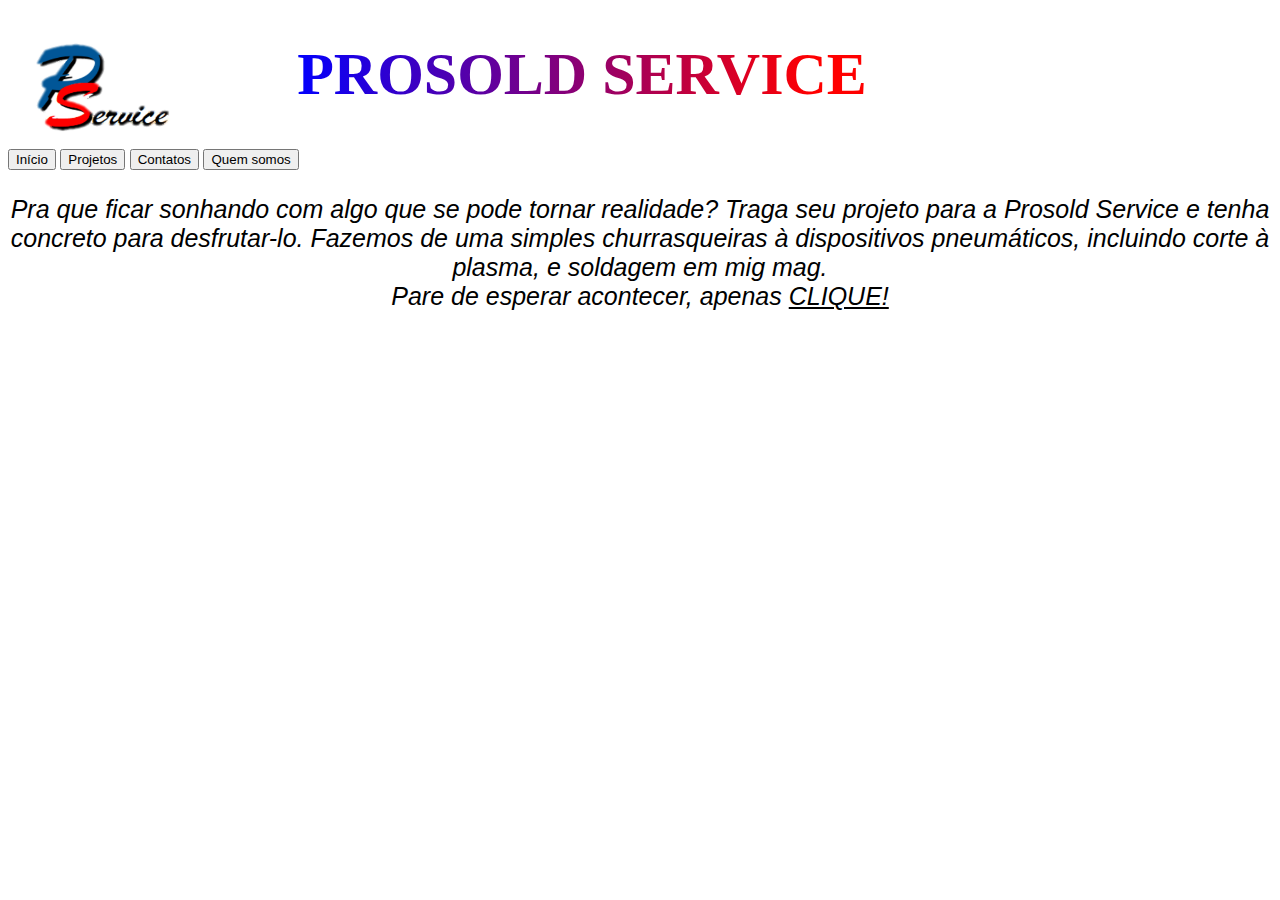
==== index.html @ 72e0d76e "Adicionando páginas, estilos e imagens" ====
<!DOCTYPE html>
<html>
	<head>
		<title>Prosold Service</title>
		<link rel="stylesheet" href="Prosold Service.css">
		<link rel="stylesheet" href="Cabeçalho.css">
		<meta charset="utf-8">
	</head>
	<body>
		<img class="logo" src="prosoldserviceimagens/Logo.jpg" height="100" width="200">
		<h1>PROSOLD SERVICE</h1>
		<button><a class="cabeçalho" href="index.html">Início</a></button>
		<button><a class="cabeçalho" href="">Projetos</a></button>
		<button><a class="cabeçalho" href="contatos.html">Contatos</a></button>
		<button><a class="cabeçalho" href="">Quem somos</a></button><br>
		<p class="slogan"><i>Pra que ficar sonhando com algo que se pode tornar realidade? Traga seu projeto 
			para a Prosold Service e tenha concreto para desfrutar-lo. Fazemos de uma simples churrasqueiras à 
			dispositivos pneumáticos, incluindo corte à plasma, e soldagem em mig mag.<br> 
			Pare de esperar acontecer, apenas <a class="link" href="contatos.html">CLIQUE!</a></i></p>
		
	</body>
</html>
---- Prosold Service.css ----
body{
	font-family:Arial;
}
.slogan{
	font-size: 25px;
	text-align: center;
}
.link:hover{
	color: gray;
}
a{
	color: black;
}
---- Cabeçalho.css ----
h1{
	text-align: center;
	font-size: 60px;
	font-family: Bodoni MT Condensed;
	margin-right: 25%;
	/* Background - Gradient */
	background: -webkit-linear-gradient(left, blue 30%, red 85%);
	background: linear-gradient(to right,blue 30%, red 85%);
	-webkit-background-clip: text;
	-webkit-text-fill-color: transparent;
}
.logo{
	float: left;
}
.cabeçalho{
	text-decoration: none;
	color:black;
}
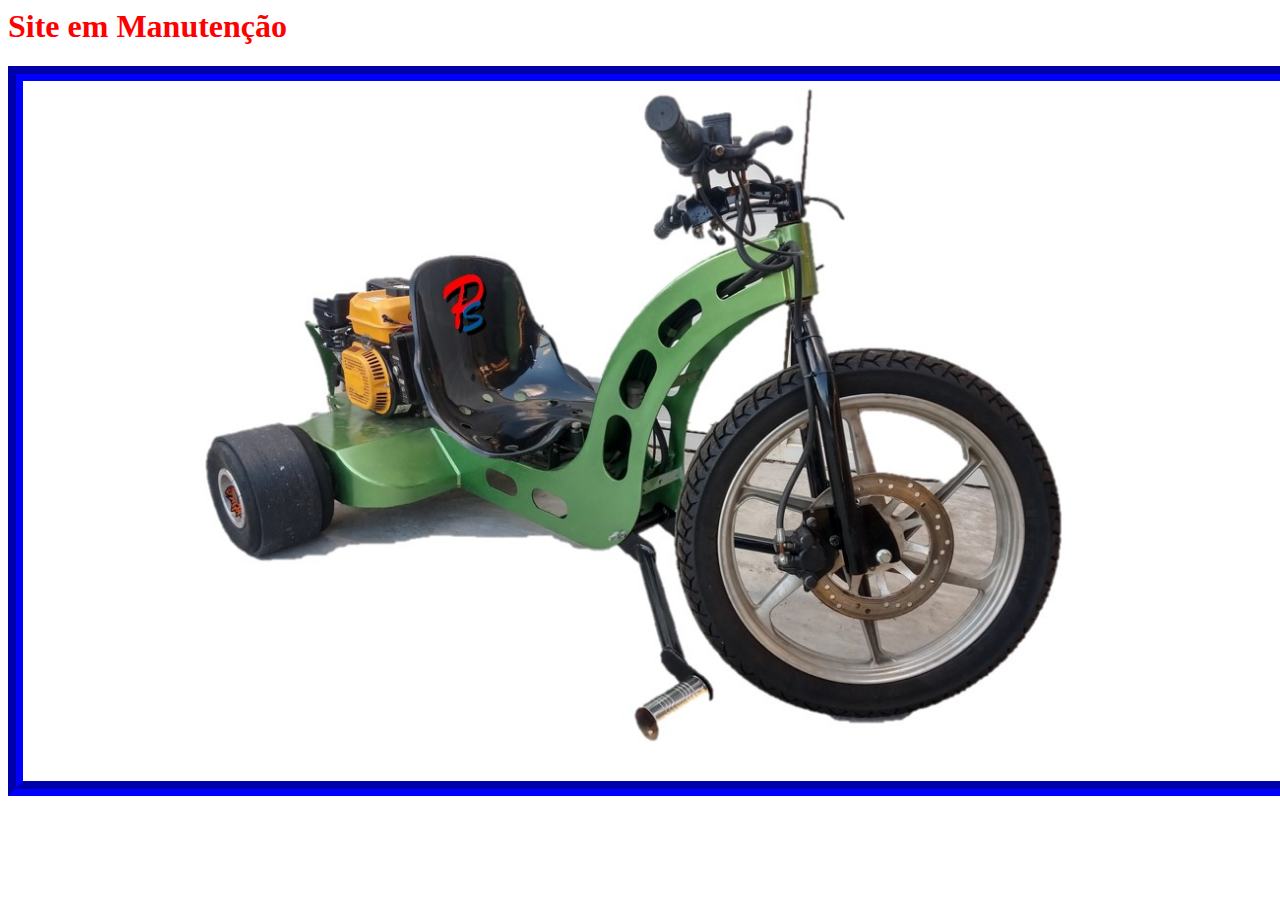
==== commit 042d82bd: "Adicionando página de manutenção" ====
--- a/index.html
+++ b/index.html
@@ -1,22 +1,47 @@
-<!DOCTYPE html>
 <html>
-	<head>
-		<title>Prosold Service</title>
-		<link rel="stylesheet" href="Prosold Service.css">
-		<link rel="stylesheet" href="Cabeçalho.css">
-		<meta charset="utf-8">
-	</head>
-	<body>
-		<img class="logo" src="prosoldserviceimagens/Logo.jpg" height="100" width="200">
-		<h1>PROSOLD SERVICE</h1>
-		<button><a class="cabeçalho" href="index.html">Início</a></button>
-		<button><a class="cabeçalho" href="">Projetos</a></button>
-		<button><a class="cabeçalho" href="contatos.html">Contatos</a></button>
-		<button><a class="cabeçalho" href="">Quem somos</a></button><br>
-		<p class="slogan"><i>Pra que ficar sonhando com algo que se pode tornar realidade? Traga seu projeto 
-			para a Prosold Service e tenha concreto para desfrutar-lo. Fazemos de uma simples churrasqueiras à 
-			dispositivos pneumáticos, incluindo corte à plasma, e soldagem em mig mag.<br> 
-			Pare de esperar acontecer, apenas <a class="link" href="contatos.html">CLIQUE!</a></i></p>
-		
-	</body>
+    <head>
+        <title>Site em manutenção</title>
+        <style>
+            body{
+                text-align: left;
+            }
+            h1{
+                font-family: Algerian;
+            }
+            img{
+                border: 15px groove blue;
+                text-align: center;
+            }
+            h1{
+                animation: M 10s infinite linear;
+                position: relative;
+                left: 0px;
+                color: red;
+            }
+            @keyframes M {
+                0%{
+                    left: -25%;
+                }
+                20%{
+                    left: 0%;
+                }
+                40%{
+                    left:25%;
+                }
+                60%{
+                    left: 50%;
+                }
+                80%{
+                    left: 75%;
+                }
+                100%{
+                    left: 100%;
+                }
+            }
+        </style>
+    </head>
+    <body>
+        <h1>Site em Manutenção</h1>
+        <img src="prosoldserviceimagensM/Img2b.jpg" width="1260" height="700">
+    </body>
 </html>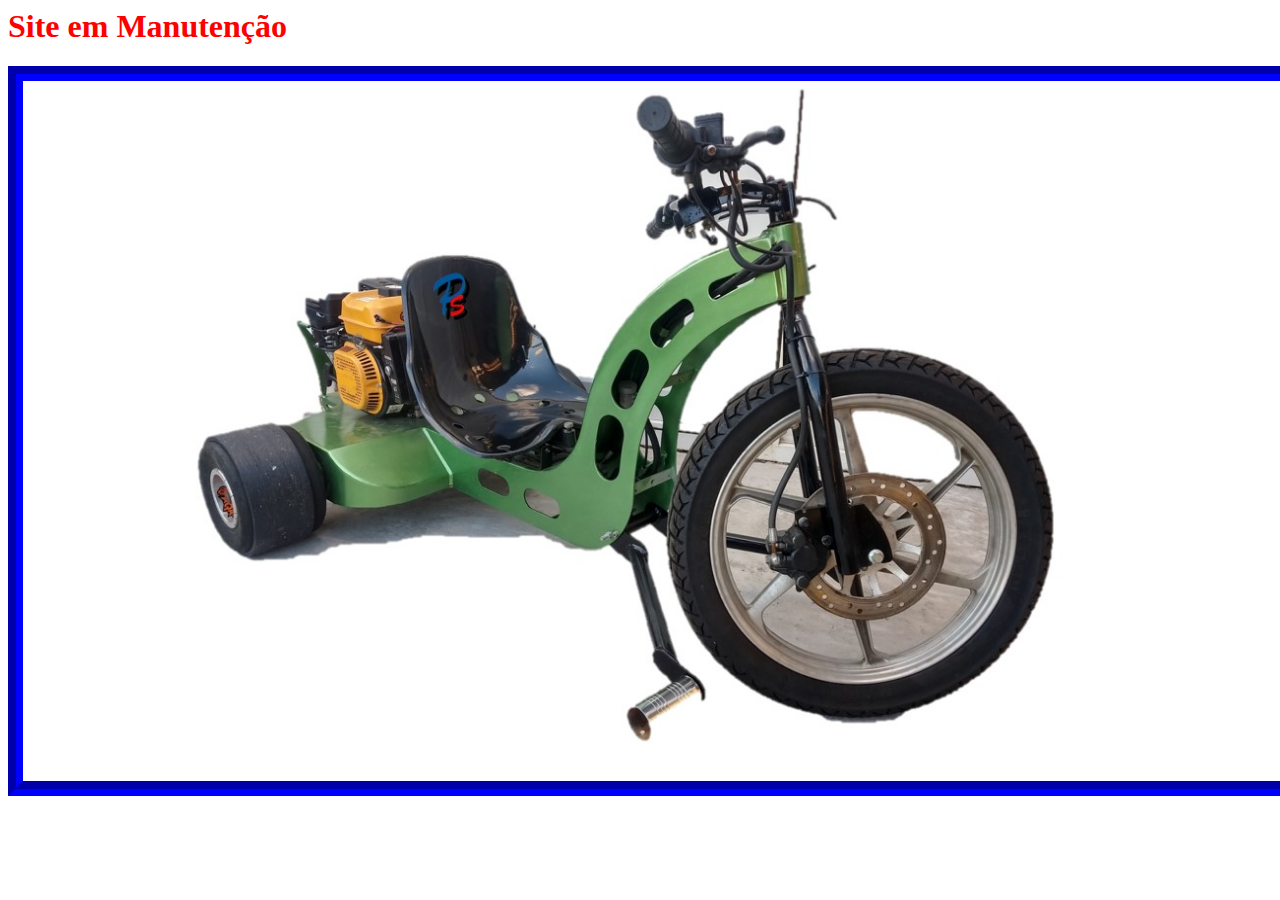
==== commit 08aa249e: "Atualizando site de Manuteção" ====
--- a/index.html
+++ b/index.html
@@ -42,6 +42,6 @@
     </head>
     <body>
         <h1>Site em Manutenção</h1>
-        <img src="prosoldserviceimagensM/Img2b.jpg" width="1260" height="700">
+        <img src="prosoldserviceimagensM/Img3b.jpg" width="1260" height="700">
     </body>
 </html>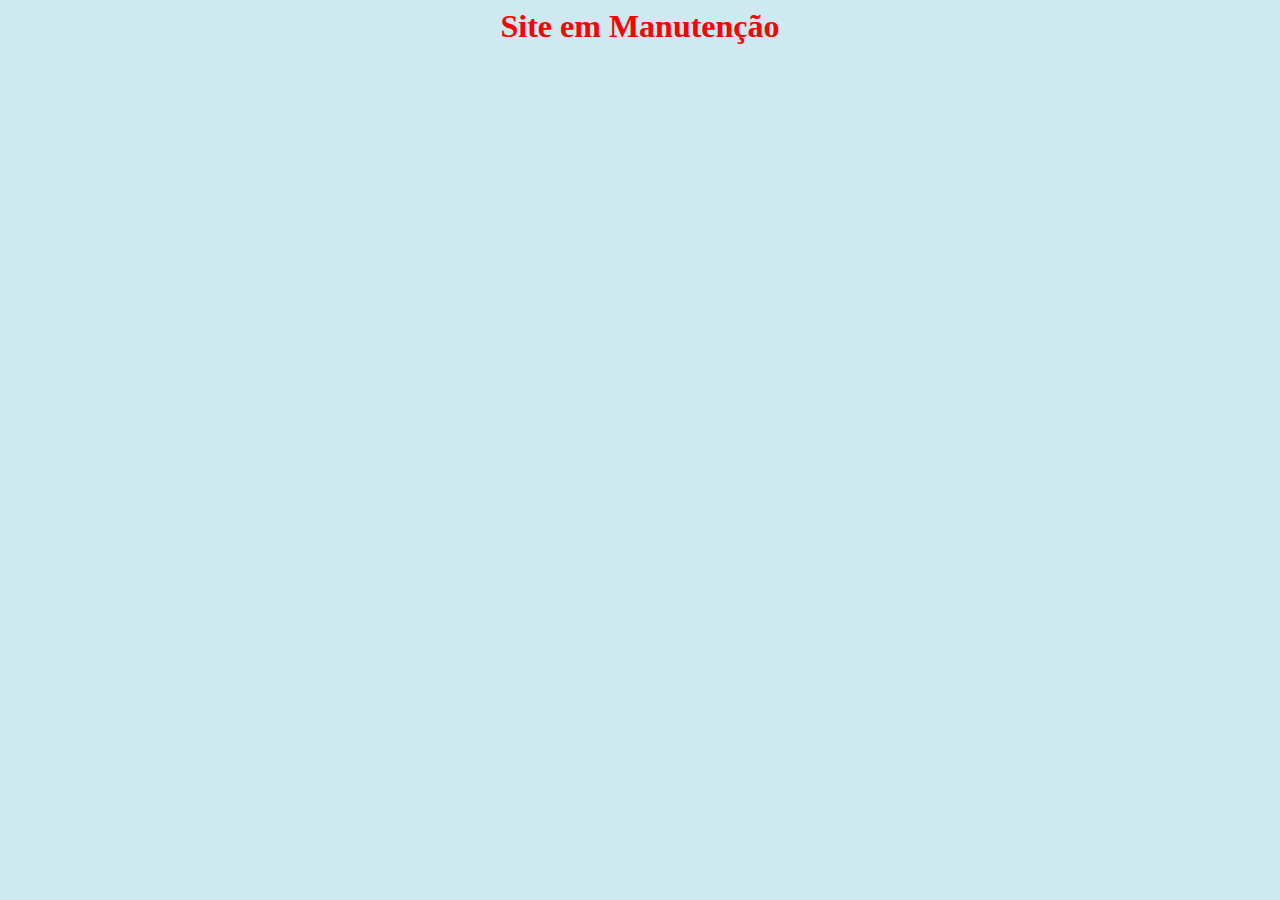
==== commit a107bf8d: "Add files via upload" ====
--- a/index.html
+++ b/index.html
@@ -4,6 +4,12 @@
         <style>
             body{
                 text-align: left;
+                background-color: rgb(207, 233, 241);
+                background-image: url(prosoldserviceimagensM/Img3b.png);
+                background-repeat: no-repeat;
+                background-attachment: fixed;
+                background-position: center;
+                background-size: 840px 466px;
             }
             h1{
                 font-family: Algerian;
@@ -13,35 +19,34 @@
                 text-align: center;
             }
             h1{
-                animation: M 10s infinite linear;
+                animation: M 3s infinite linear;
                 position: relative;
                 left: 0px;
                 color: red;
+                text-align: center;
             }
             @keyframes M {
                 0%{
-                    left: -25%;
+                    font-size: 50px;
                 }
-                20%{
-                    left: 0%;
+                25%{
+                    font-size: 40px;
                 }
-                40%{
-                    left:25%;
+                50%{
+                    font-size: 30px;
                 }
-                60%{
-                    left: 50%;
-                }
-                80%{
-                    left: 75%;
+                75%{
+                    font-size: 40px;
                 }
                 100%{
-                    left: 100%;
+                    font-size: 50px;
                 }
             }
         </style>
     </head>
     <body>
-        <h1>Site em Manutenção</h1>
-        <img src="prosoldserviceimagensM/Img3b.jpg" width="1260" height="700">
+        <div class="titulo">
+            <h1>Site em Manutenção</h1>
+        </div>
     </body>
 </html>